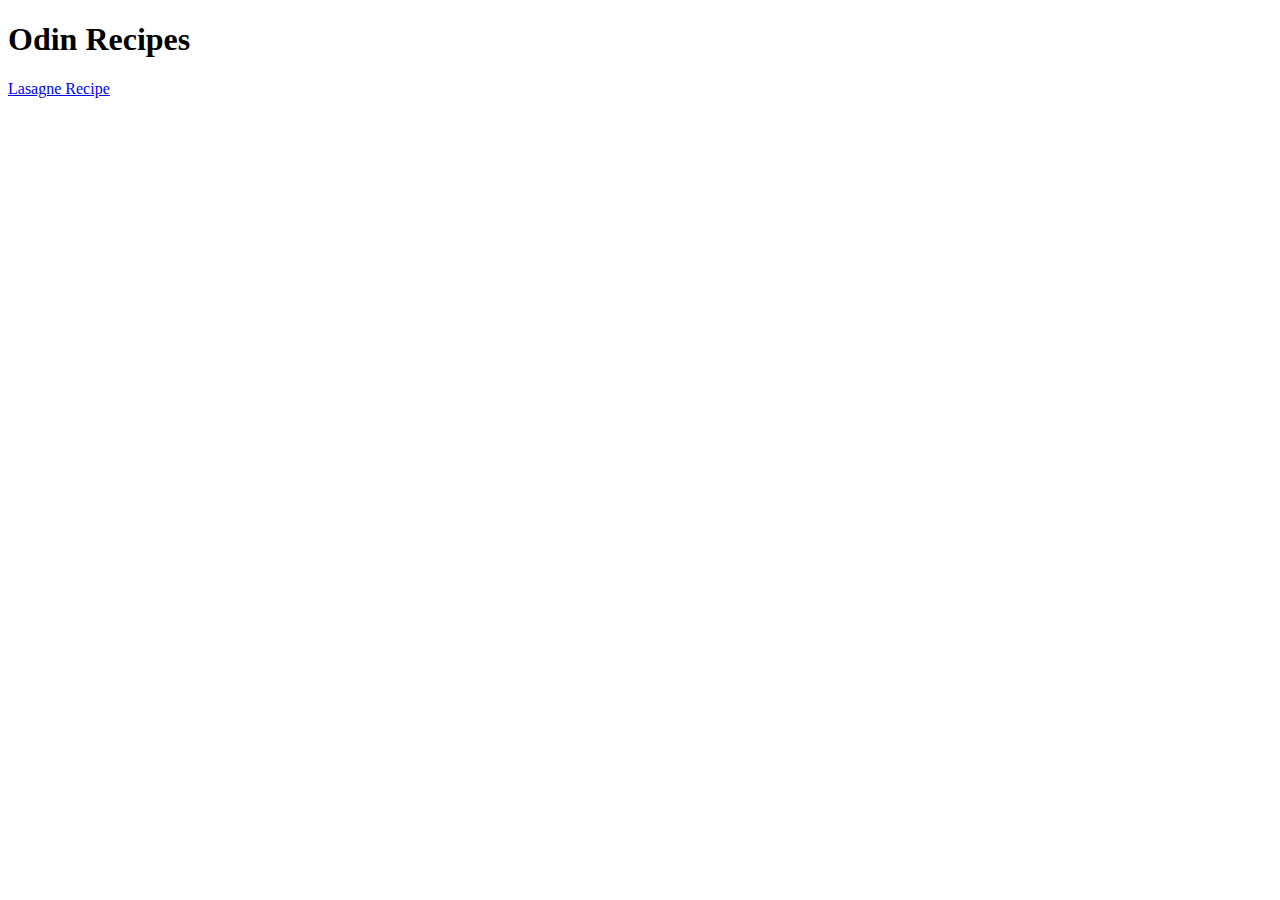
==== index.html @ 824b9385 "Set up the website structure" ====
<!DOCTYPE html>

<html lang="en">

<head>
    <meta charset="UTF-8">
    <title>Odin Recipes</title>
</head>

<body>

    <h1>Odin Recipes</h1>
    <a href="../odin-recipes/recipes/lasagne.html">Lasagne Recipe</a>

</body>

</html>
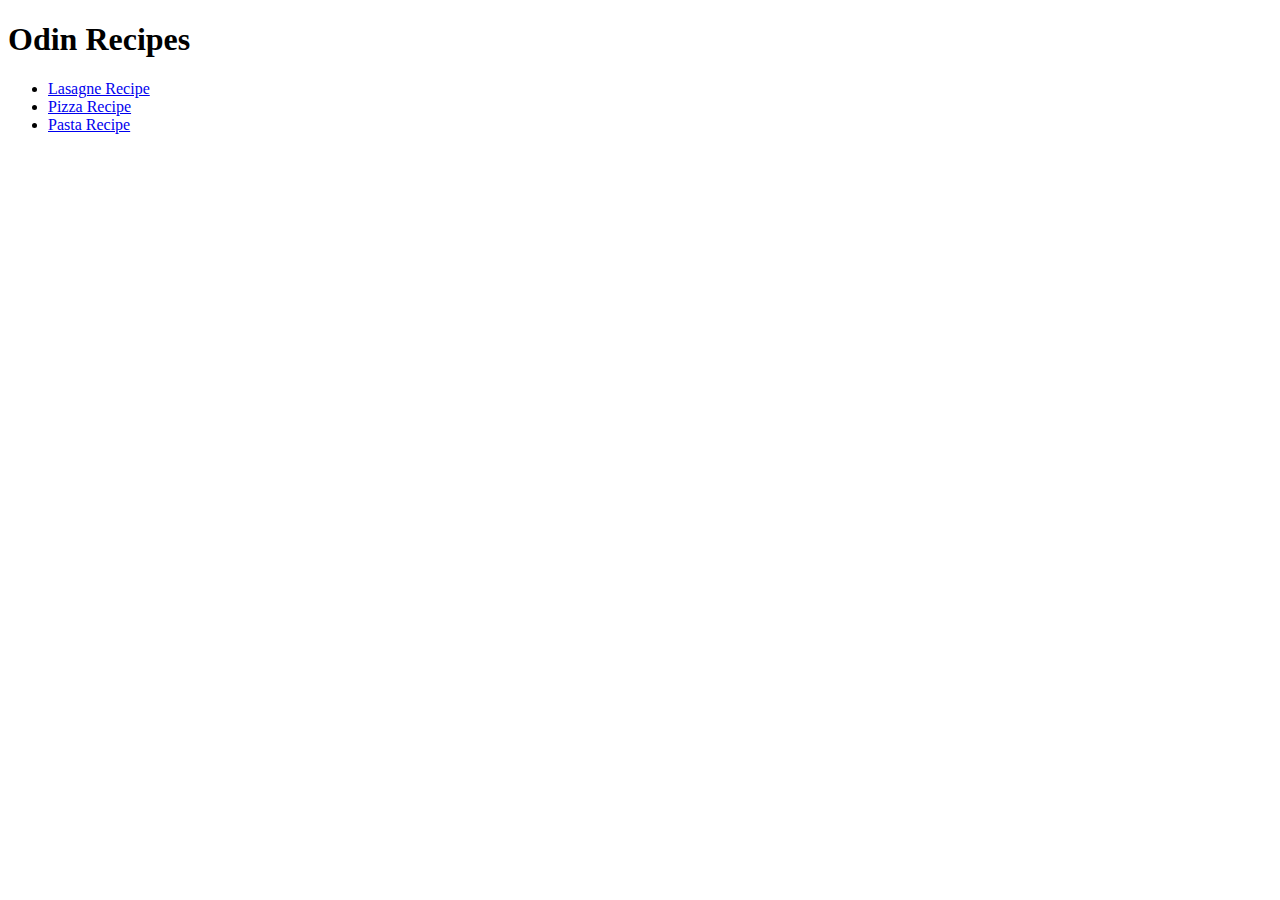
==== commit 8e015998: "Create three recipes and link from index page" ====
--- a/index.html
+++ b/index.html
@@ -10,7 +10,11 @@
 <body>
 
     <h1>Odin Recipes</h1>
-    <a href="../odin-recipes/recipes/lasagne.html">Lasagne Recipe</a>
+    <ul>
+        <li><a href="../odin-recipes/recipes/lasagne.html">Lasagne Recipe</a></li>
+        <li><a href="../odin-recipes/recipes/pizza.html"> Pizza Recipe</a></li>
+        <li><a href="../odin-recipes/recipes/pasta.html"> Pasta Recipe</a></li>
+    </ul>
 
 </body>
 
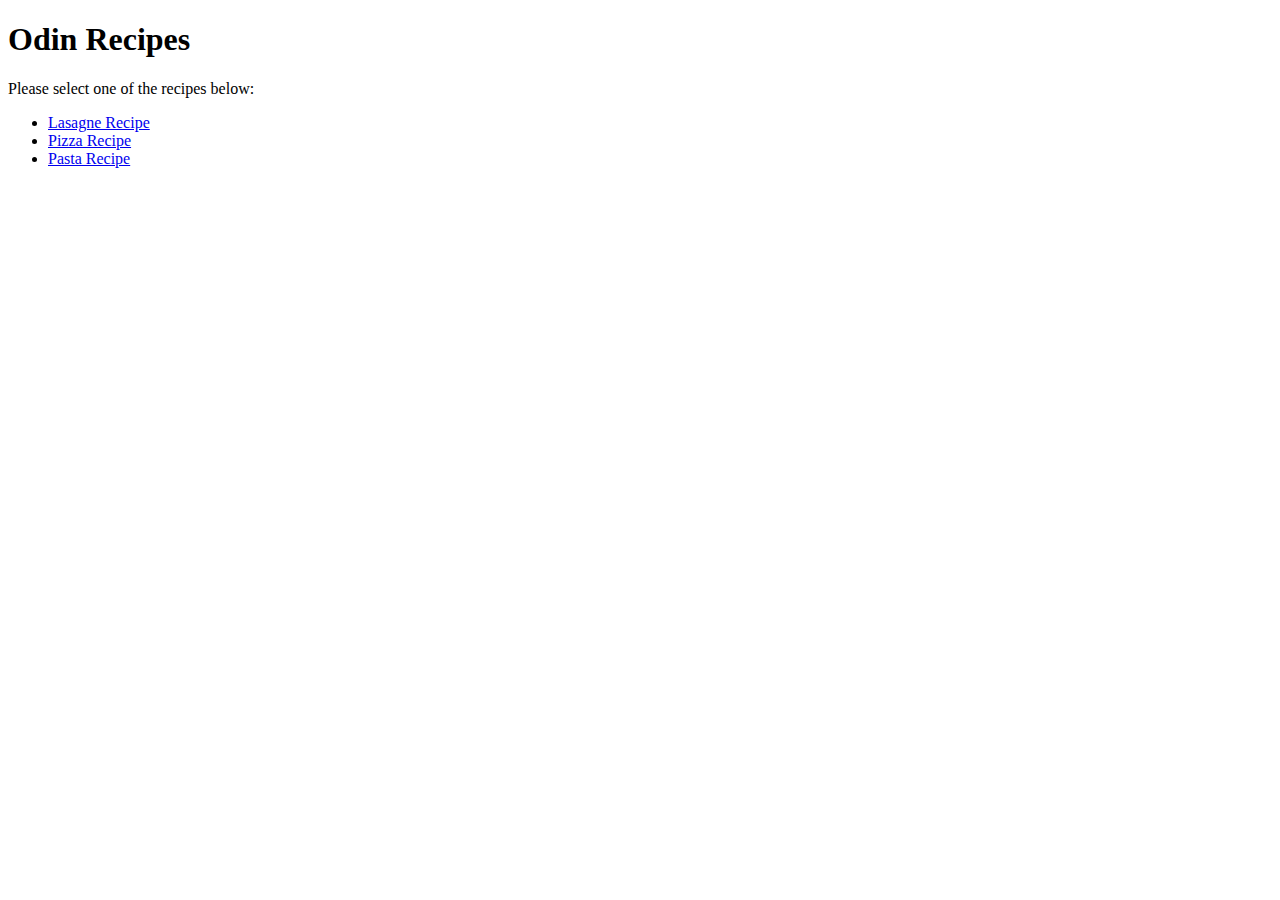
==== commit 66bb9490: "Add CSS styles to index page." ====
--- a/index.html
+++ b/index.html
@@ -5,16 +5,18 @@
 <head>
     <meta charset="UTF-8">
     <title>Odin Recipes</title>
+    <link rel="stylesheet" href="../odin-recipes/css/styles.css"
 </head>
 
 <body>
 
     <h1>Odin Recipes</h1>
-    <ul>
-        <li><a href="../odin-recipes/recipes/lasagne.html">Lasagne Recipe</a></li>
-        <li><a href="../odin-recipes/recipes/pizza.html"> Pizza Recipe</a></li>
-        <li><a href="../odin-recipes/recipes/pasta.html"> Pasta Recipe</a></li>
-    </ul>
+        <div>Please select one of the recipes below:</div>
+        <ul>
+            <li><a href="../odin-recipes/recipes/lasagne.html">Lasagne Recipe</a></li>
+            <li><a href="../odin-recipes/recipes/pizza.html"> Pizza Recipe</a></li>
+            <li><a href="../odin-recipes/recipes/pasta.html"> Pasta Recipe</a></li>
+        </ul>
 
 </body>
 
